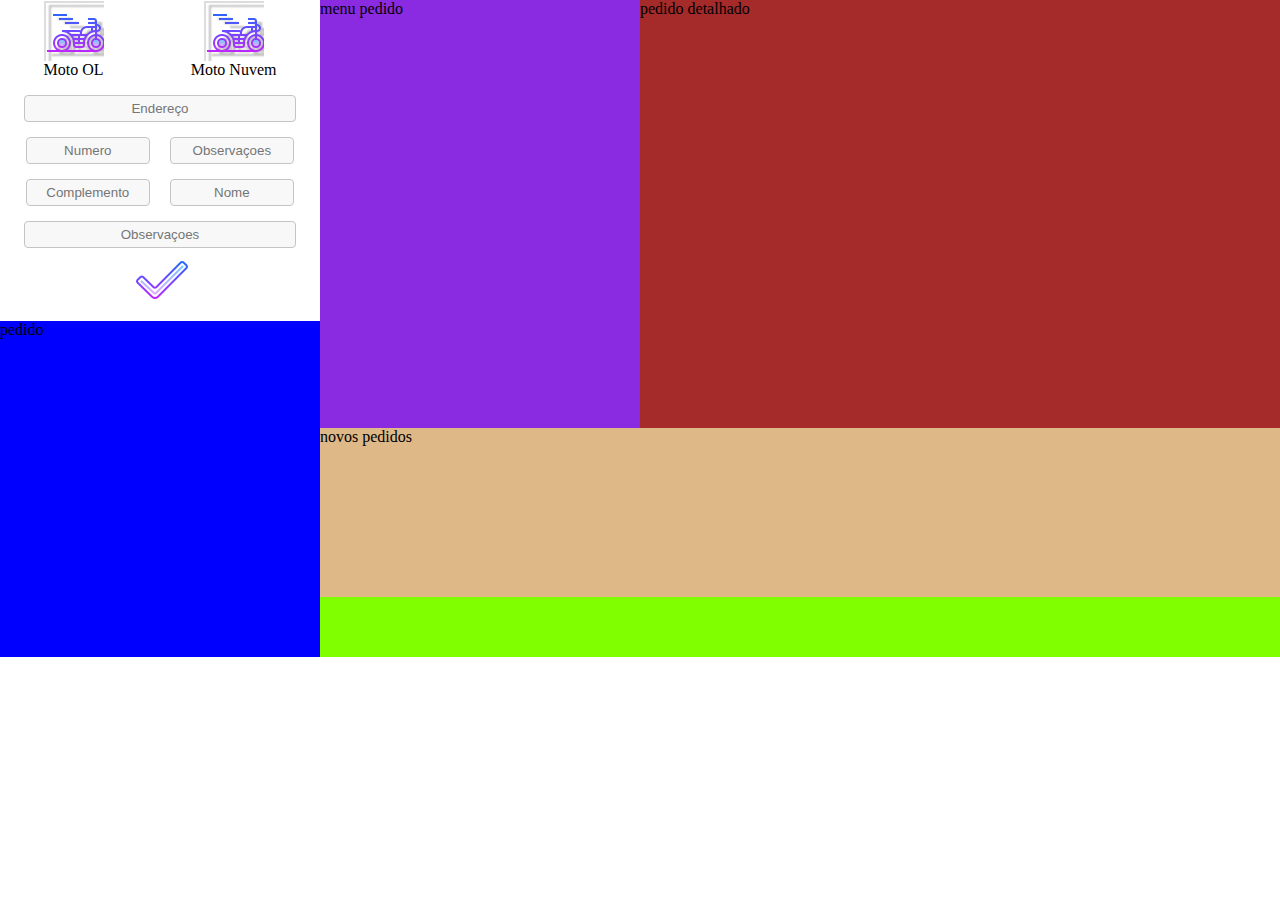
==== modelo.html @ b8ea5110 "primeiro commit" ====
<!DOCTYPE html>
<html lang="pt-br">
<head>
    <meta charset="UTF-8">
    <meta http-equiv="X-UA-Compatible" content="IE=edge">
    <meta name="viewport" content="width=device-width, initial-scale=1.0">
    <title>Document</title>
    <link rel="stylesheet" href="estilo.css">
</head>
<body>
    <div class="body">
        <section class="tipo_moto">
            <div>
                <a href="" id="moto_ol"></a>
                <label for="moto_ol"></label>
                <label for="moto_ol">Moto OL</label>
            </div>
            <div>
                <a href="" id="moto_nuvem"></a>
                <label for="moto_nuvem"></label>
                <label for="moto_nuvem">Moto Nuvem</label>
            </div>
        </section>
        <section class="cadastro_novo_endereco">
            <form action="" method="get">
                <input type="text" name="" placeholder="Endereço" required>
                <div class="form_div1">
                    <div>
                        <input type="text" name="" placeholder="Numero" required>
                        <input type="text" name="" placeholder="Complemento">
                    </div>
                    <div>
                        <input type="tel"  name="" placeholder="Observaçoes">
                        <input type="text" name="" placeholder="Nome" required>
                    </div>
                </div>
                <input type="text" name="" placeholder="Observaçoes">
                <input type="submit" value="" id="btn_submit">
                <label for="btn_submit"></label>
            </form>
        </section>
        <section class="pedido">pedido</section>
        <section class="menu_pedido">menu pedido</section>
        <section class="pedido_detalhado">pedido detalhado</section>
        <section class="novos_pedidos">novos pedidos</section>
        <nav>
            
        </nav>
    </div>
</body>
</html>
---- estilo.css ----
*{
    margin: 0;
    padding: 0;
}
body{
    height: 1vh;
}
.body{
    display: grid;
    grid-template:
    "tipo-moto                menu-pedido     pedido-detalhado" 15%
    "cadastro_novo_endereco   menu-pedido     pedido-detalhado" 45%
    "pedido                   menu-pedido     pedido-detalhado" 20%
    "pedido                   novos-pedidos   novos-pedidos"    169px
    "pedido                   nav             nav"              60px
    /25%                    25%           1fr;
}

/* TIPO MOTO*/
.tipo_moto{
    grid-area:tipo-moto ;
    display: flex;
    flex-direction: row;
    flex-wrap: wrap;
    justify-content: space-around;
    align-items: center;
}
.tipo_moto div a{
    display: none;
}
.tipo_moto a:first-child{
    display: block;
    width: 60px;
    height: 60px;
    background-image: url(img/Motorcycle.png);
    cursor: pointer;
    margin: auto;
}
/* CADASTRO NOVO ENDEREÇO*/
.cadastro_novo_endereco{
    grid-area: cadastro_novo_endereco;
}
form{
    display: flex;
    flex-direction: column;
    align-items: center;
    width: 90%;
    margin: auto;
}
form input{
    text-align: center;
    margin-top: 15px;
    width: 90%;
    padding: 5px;
    border-radius: 4px;
    border: 1px solid #C4C4C4;
    background-color: #F8F8F8;
}
.form_div1{
    display: flex;
}
.form_div1 div{
    margin: 0px 10px;
}
#btn_submit{
    display: none;
}
form label{
    display: block;
    width: 60px;
    height: 60px;
    cursor: pointer;
    background-image: url(img/checked.png);
    background-repeat: no-repeat;
}

/* PEDIDO */
.pedido{
    grid-area: pedido;
    background-color: blue;
}
.menu_pedido{
    grid-area: menu-pedido;
    background-color: blueviolet;
}
.pedido_detalhado{
    grid-area: pedido-detalhado;
    background-color: brown;
}
.novos_pedidos{
    grid-area: novos-pedidos;
    background-color: burlywood;
}
nav{
    grid-area: nav;
    background-color: chartreuse;
}
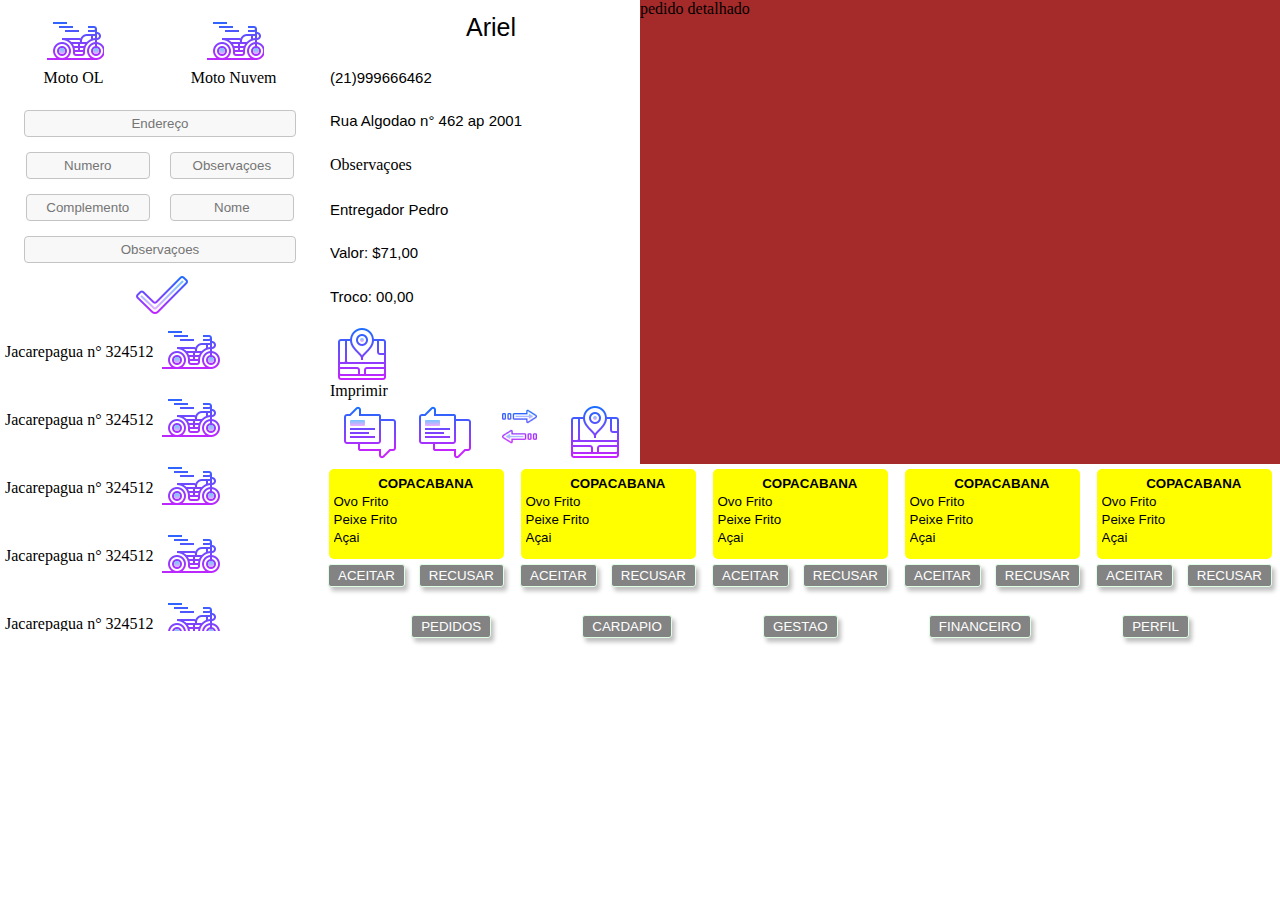
==== commit bee336cd: "criando pagina principal" ====
--- a/modelo.html
+++ b/modelo.html
@@ -39,12 +39,137 @@
                 <label for="btn_submit"></label>
             </form>
         </section>
-        <section class="pedido">pedido</section>
-        <section class="menu_pedido">menu pedido</section>
-        <section class="pedido_detalhado">pedido detalhado</section>
-        <section class="novos_pedidos">novos pedidos</section>
+        <section class="pedido">
+            <div>
+                <p>Jacarepagua n° 324512</p> 
+                <figcaption>
+                    <img src="img/Motorcycle.png" alt="">
+                </figcaption>
+            </div>
+            <div>
+                <p>Jacarepagua n° 324512</p> 
+                <figcaption>
+                    <img src="img/Motorcycle.png" alt="">
+                </figcaption>
+            </div>
+            <div>
+                <p>Jacarepagua n° 324512</p> 
+                <figcaption>
+                    <img src="img/Motorcycle.png" alt="">
+                </figcaption>
+            </div>
+            <div>
+                <p>Jacarepagua n° 324512</p> 
+                <figcaption>
+                    <img src="img/Motorcycle.png" alt="">
+                </figcaption>
+            </div>
+            <div>
+                <p>Jacarepagua n° 324512</p> 
+                <figcaption>
+                    <img src="img/Motorcycle.png" alt="">
+                </figcaption>
+            </div>
+
+        </section>
+        <section class="menu_pedido">
+            <div>
+                <input type="text" value="Ariel" readonly>
+            </div>
+            <input type="text" value="(21)999666462" readonly >
+            <input type="text" value="Rua Algodao n° 462 ap 2001"readonly>
+            <p>Observaçoes</p>
+            <input type="text" value="Entregador Pedro" readonly >
+            <input type="text" value="Valor: $71,00" readonly>
+            <input type="text" value="Troco: 00,00" readonly >
+        </section>
+        <div class="menu_pedidos_option">
+            <div>
+                <input type="button" id="imprimir">
+                <label for="imprimir" class="img_imprimir lb"></label>
+                <label for="imprimir">Imprimir</label>
+            </div>
+            <div class="menu_pedidos_opt_caixa">
+                <input type="button" id="msg-cliente">
+                <label for="msg-cliente" class="msg-cliente lb"></label>
+                <input type="button" id="msg-cliente">
+                <label for="msg-cliente" class="msg-cliente lb"></label>
+                <input type="button" id="troca-moto">
+                <label for="troca-moto" class="troca-moto lb"></label>
+                <input type="button" id="mapa">
+                <label for="mapa" class="mapa lb"></label>
+                
+            </div>
+        </div>
+        <section class="pedido_detalhado"> pedido detalhado</section>
+        <section class="novos_pedidos">
+            <div class="novos_pedidos_caixa">
+                <div class="inform">
+                    <input type="text" value="COPACABANA" readonly class="inform-h1">
+                    <input type="text" value="Ovo Frito" readonly>
+                    <input type="text" value="Peixe Frito" readonly>
+                    <input type="text" value="Açai" readonly>
+                </div>
+                <div class="aceit-recusa">
+                    <input type="button" value="ACEITAR">
+                    <input type="button" value="RECUSAR">
+                </div>
+            </div>
+            <div class="novos_pedidos_caixa">
+                <div class="inform">
+                    <input type="text" value="COPACABANA" readonly class="inform-h1">
+                    <input type="text" value="Ovo Frito" readonly>
+                    <input type="text" value="Peixe Frito" readonly>
+                    <input type="text" value="Açai" readonly>
+                </div>
+                <div class="aceit-recusa">
+                    <input type="button" value="ACEITAR">
+                    <input type="button" value="RECUSAR">
+                </div>
+            </div>
+            <div class="novos_pedidos_caixa">
+                <div class="inform">
+                    <input type="text" value="COPACABANA" readonly class="inform-h1">
+                    <input type="text" value="Ovo Frito" readonly>
+                    <input type="text" value="Peixe Frito" readonly>
+                    <input type="text" value="Açai" readonly>
+                </div>
+                <div class="aceit-recusa">
+                    <input type="button" value="ACEITAR">
+                    <input type="button" value="RECUSAR">
+                </div>
+            </div>
+            <div class="novos_pedidos_caixa">
+                <div class="inform">
+                    <input type="text" value="COPACABANA" readonly class="inform-h1">
+                    <input type="text" value="Ovo Frito" readonly>
+                    <input type="text" value="Peixe Frito" readonly>
+                    <input type="text" value="Açai" readonly>
+                </div>
+                <div class="aceit-recusa">
+                    <input type="button" value="ACEITAR">
+                    <input type="button" value="RECUSAR">
+                </div>
+            </div>
+            <div class="novos_pedidos_caixa">
+                <div class="inform">
+                    <input type="text" value="COPACABANA" readonly class="inform-h1">
+                    <input type="text" value="Ovo Frito" readonly>
+                    <input type="text" value="Peixe Frito" readonly>
+                    <input type="text" value="Açai" readonly>
+                </div>
+                <div class="aceit-recusa">
+                    <input type="button" value="ACEITAR">
+                    <input type="button" value="RECUSAR">
+                </div>
+            </div>
+        </section>
         <nav>
-            
+            <input type="button" value="PEDIDOS">
+            <input type="button" value="CARDAPIO">
+            <input type="button" value="GESTAO">
+            <input type="button" value="FINANCEIRO">
+            <input type="button" value="PERFIL">
         </nav>
     </div>
 </body>
--- a/estilo.css
+++ b/estilo.css
@@ -9,11 +9,11 @@
     display: grid;
     grid-template:
     "tipo-moto                menu-pedido     pedido-detalhado" 15%
-    "cadastro_novo_endereco   menu-pedido     pedido-detalhado" 45%
-    "pedido                   menu-pedido     pedido-detalhado" 20%
-    "pedido                   novos-pedidos   novos-pedidos"    169px
-    "pedido                   nav             nav"              60px
-    /25%                    25%           1fr;
+    "cadastro_novo_endereco   menu-pedido     pedido-detalhado" 35%
+    "pedido                   div     pedido-detalhado"         23%
+    "pedido                   novos-pedidos   novos-pedidos"    133px
+    "pedido                   nav             nav"              59px
+    /25%                      25%             1fr;
 }
 
 /* TIPO MOTO*/
@@ -24,6 +24,7 @@
     flex-wrap: wrap;
     justify-content: space-around;
     align-items: center;
+    min-width: 190px;
 }
 .tipo_moto div a{
     display: none;
@@ -39,6 +40,7 @@
 /* CADASTRO NOVO ENDEREÇO*/
 .cadastro_novo_endereco{
     grid-area: cadastro_novo_endereco;
+    min-width: 190px;
 }
 form{
     display: flex;
@@ -77,21 +79,145 @@
 /* PEDIDO */
 .pedido{
     grid-area: pedido;
-    background-color: blue;
-}
+    overflow: auto;
+    max-height: 313px;
+    min-width: 190px;
+}
+.pedido div{
+    display: flex;
+    align-items: center;
+    margin: 0 5px;
+    
+}
+.pedido figcaption{
+    margin: 0 5px ;
+    cursor: pointer;
+}
+/* MENU PEDIDO */
 .menu_pedido{
     grid-area: menu-pedido;
-    background-color: blueviolet;
-}
+    display: flex;
+    flex-direction: column;
+    justify-content: space-around;
+}
+.menu_pedido div input{
+    font-size: 25px;
+    text-align: center;
+}
+.menu_pedido p{
+    margin: 0 10px;
+}
+.menu_pedido input{
+    border: none;
+    background-color: transparent;
+    font-size: 15px;
+    margin: 0 10px;
+}
+/* MENU PEDIDOS OPTION*/
+.menu_pedidos_option{
+    grid-area: div;
+    display: flex;
+    flex-direction: column;
+    justify-content: space-between;
+    width: 300px;
+    margin: auto;
+}
+.menu_pedidos_opt_caixa{
+    display: flex;
+    justify-content: space-around;
+}
+#imprimir,#msg-cliente, #troca-moto, #mapa{
+    display: none;
+}
+.lb{
+    display: block;
+    width: 60px;
+    height: 60px;
+    border: none;
+    background-repeat: no-repeat;
+    cursor: pointer;
+}
+.img_imprimir{
+    background-image: url(img/Pickup-Point.png);
+}
+.msg-cliente{
+    background-image: url(img/Messaging.png);
+}
+.troca-moto{
+    position: relative;
+    left: 10px;
+    top: 5px;
+    background-image: url(img/Direction.png);
+}
+.mapa{
+    background-image: url(img/Pickup-Point.png);
+}
+/* PEDIDO DETALHADO */
 .pedido_detalhado{
     grid-area: pedido-detalhado;
     background-color: brown;
 }
+
+/* NOVOS PEDIDOS*/
 .novos_pedidos{
     grid-area: novos-pedidos;
-    background-color: burlywood;
-}
+    display: flex;
+    flex-direction: row;
+    align-items: center;
+    overflow: auto;
+}
+.novos_pedidos input{
+    margin: 0 5px;
+}
+.inform{
+    background-color: yellow;
+    width: 175px;
+    margin: auto;
+    text-align: left;
+    overflow: auto;
+    height: 80px;
+    border-radius: 5px;
+}
+.inform-h1{
+    text-align: right;
+    font-weight: bolder;
+}
+.inform input{
+    width: 80%;
+    border: none;
+    background-color: transparent;
+    margin-left: 5px;
+}
+.novos_pedidos div{
+    padding: 5px 0px;
+}
+.novos_pedidos_caixa{
+    width: 200px;
+    text-align: center;
+}
+.aceit-recusa input{
+    padding: 3px 9px;
+    border: 1px solid #DEFFE3;
+    background-color: #838383;
+    box-shadow: 3px 4px 4px rgba(0, 0, 0, 0.25);
+    border-radius: 3px;
+    color: white;
+    cursor: pointer;
+}
+/* NAV */
 nav{
     grid-area: nav;
-    background-color: chartreuse;
+    display: flex;
+    flex-direction: row;
+    justify-content: space-evenly;
+    align-items: center;
+}
+nav input{
+    padding: 3px 9px;
+    border: 1px solid #DEFFE3;
+    background-color: #838383;
+    box-shadow: 3px 4px 4px rgba(0, 0, 0, 0.25);
+    border-radius: 3px;
+    color: white;
+    cursor: pointer;
 }